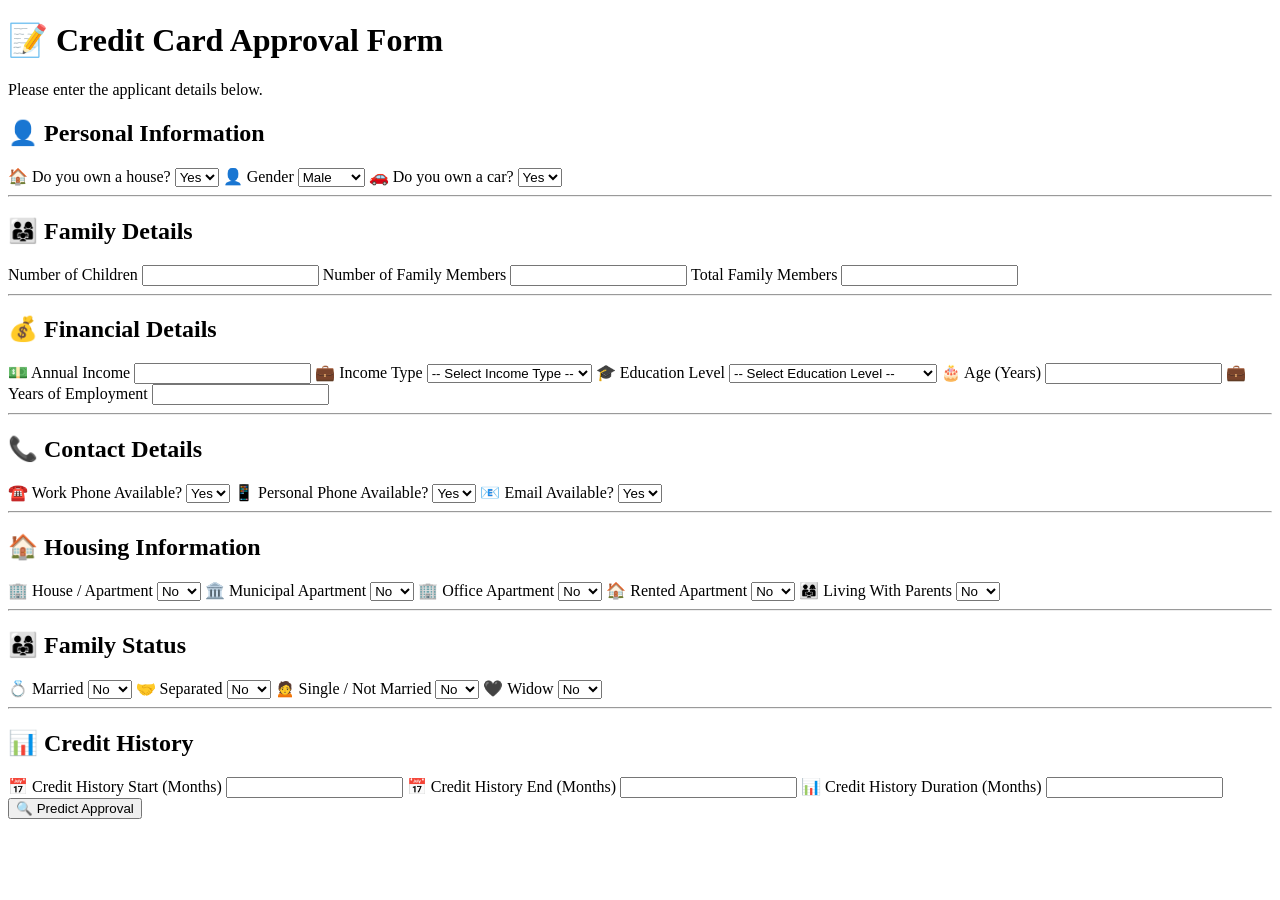
==== templates/index.html @ 772085bb "Initial Commit" ====
<!DOCTYPE html>
<html lang="en">
<head>
    <meta charset="UTF-8">
    <meta name="viewport" content="width=device-width, initial-scale=1.0">
    <title>Prediction Form</title>
    <link rel="stylesheet" href="{{ url_for('static', filename='css/style.css') }}">
</head>

<body>

<div class="container">

<h1>📝 Credit Card Approval Form</h1>

<p>Please enter the applicant details below.</p>

<form action="/result" method="POST">

<h2>👤 Personal Information</h2>

<label>🏠 Do you own a house?</label>
<select name="FLAG_OWN_REALTY">
    <option value="1">Yes</option>
    <option value="0">No</option>
</select>

<label>👤 Gender</label>
<select name="CODE_GENDER_1">
    <option value="1">Male</option>
    <option value="0">Female</option>
</select>

<label>🚗 Do you own a car?</label>
<select name="FLAG_OWN_CAR_1">
    <option value="1">Yes</option>
    <option value="0">No</option>
</select>

<hr>

<h2>👨‍👩‍👧 Family Details</h2>

<label>Number of Children</label>
<input type="number" name="CNT_CHILDREN" min="0" required>

<label>Number of Family Members</label>
<input type="number" name="CNT_FAM_MEMBERS" required>

<label>Total Family Members</label>
<input type="number" name="TOTAL_FAMILY_MEMBERS" required>

<hr>

<h2>💰 Financial Details</h2>

<label>💵 Annual Income</label>
<input type="number" name="AMT_INCOME_TOTAL" required>

<label>💼 Income Type</label>
<select name="NAME_INCOME_TYPE" required>
    <option value="">-- Select Income Type --</option>
    <option value="4">Working</option>
    <option value="0">Commercial Associate</option>
    <option value="2">Pensioner</option>
    <option value="3">State Servant</option>
    <option value="1">Student</option>
</select>

<label>🎓 Education Level</label>
<select name="NAME_EDUCATION_TYPE" required>
    <option value="">-- Select Education Level --</option>
    <option value="4">Higher Education</option>
    <option value="3">Secondary / Secondary Special</option>
    <option value="2">Incomplete Higher</option>
    <option value="1">Lower Secondary</option>
    <option value="0">Academic Degree</option>
</select>

<label>🎂 Age (Years)</label>
<input type="number" name="DAYS_BIRTH" required>

<label>💼 Years of Employment</label>
<input type="number" name="DAYS_EMPLOYED" required>

<hr>

<h2>📞 Contact Details</h2>

<label>☎️ Work Phone Available?</label>
<select name="FLAG_WORK_PHONE">
    <option value="1">Yes</option>
    <option value="0">No</option>
</select>

<label>📱 Personal Phone Available?</label>
<select name="FLAG_PHONE">
    <option value="1">Yes</option>
    <option value="0">No</option>
</select>

<label>📧 Email Available?</label>
<select name="FLAG_EMAIL">
    <option value="1">Yes</option>
    <option value="0">No</option>
</select>

<hr>

<h2>🏠 Housing Information</h2>

<label>🏢 House / Apartment</label>
<select name="NAME_HOUSING_TYPE_1">
    <option value="0">No</option>
    <option value="1">Yes</option>
</select>

<label>🏛️ Municipal Apartment</label>
<select name="NAME_HOUSING_TYPE_2">
    <option value="0">No</option>
    <option value="1">Yes</option>
</select>

<label>🏢 Office Apartment</label>
<select name="NAME_HOUSING_TYPE_3">
    <option value="0">No</option>
    <option value="1">Yes</option>
</select>

<label>🏠 Rented Apartment</label>
<select name="NAME_HOUSING_TYPE_4">
    <option value="0">No</option>
    <option value="1">Yes</option>
</select>

<label>👨‍👩‍👧 Living With Parents</label>
<select name="NAME_HOUSING_TYPE_5">
    <option value="0">No</option>
    <option value="1">Yes</option>
</select>

<hr>

<h2>👨‍👩‍👧 Family Status</h2>

<label>💍 Married</label>
<select name="NAME_FAMILY_STATUS_1">
    <option value="0">No</option>
    <option value="1">Yes</option>
</select>

<label>🤝 Separated</label>
<select name="NAME_FAMILY_STATUS_2">
    <option value="0">No</option>
    <option value="1">Yes</option>
</select>

<label>🙍 Single / Not Married</label>
<select name="NAME_FAMILY_STATUS_3">
    <option value="0">No</option>
    <option value="1">Yes</option>
</select>

<label>🖤 Widow</label>
<select name="NAME_FAMILY_STATUS_4">
    <option value="0">No</option>
    <option value="1">Yes</option>
</select>

<hr>

<h2>📊 Credit History</h2>

<label>📅 Credit History Start (Months)</label>
<input type="number" name="open_month" required>

<label>📅 Credit History End (Months)</label>
<input type="number" name="end_month" required>

<label>📊 Credit History Duration (Months)</label>
<input type="number" name="window" required>

<br>

<input type="submit" value="🔍 Predict Approval">

</form>

</div>

</body>
</html>
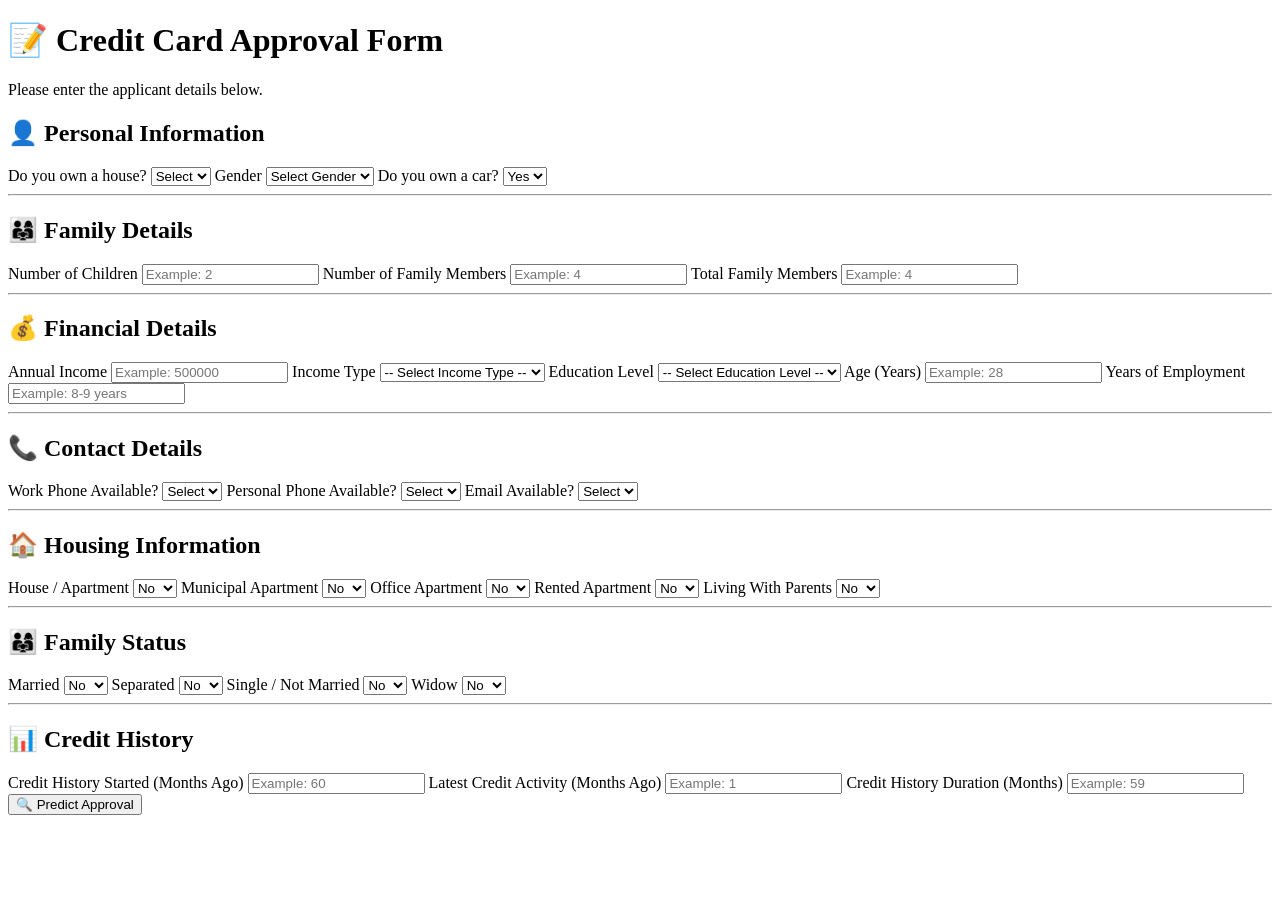
==== commit 9aa89598: "Updated index page with user-friendly labels and placeholders" ====
--- a/templates/index.html
+++ b/templates/index.html
@@ -19,20 +19,23 @@
 
 <h2>👤 Personal Information</h2>
 
-<label>🏠 Do you own a house?</label>
-<select name="FLAG_OWN_REALTY">
-    <option value="1">Yes</option>
-    <option value="0">No</option>
-</select>
-
-<label>👤 Gender</label>
-<select name="CODE_GENDER_1">
+<label>Do you own a house?</label>
+<select name="FLAG_OWN_REALTY" required>
+    <option value="">Select</option>
+    <option value="1">Yes</option>
+    <option value="0">No</option>
+</select>
+
+<label>Gender</label>
+<select name="CODE_GENDER_1" required>
+    <option value="">Select Gender</option>
     <option value="1">Male</option>
     <option value="0">Female</option>
 </select>
 
-<label>🚗 Do you own a car?</label>
-<select name="FLAG_OWN_CAR_1">
+<label>Do you own a car?</label>
+<select name="FLAG_OWN_CAR_1" required>
+    option value="">Select</option>
     <option value="1">Yes</option>
     <option value="0">No</option>
 </select>
@@ -42,22 +45,22 @@
 <h2>👨‍👩‍👧 Family Details</h2>
 
 <label>Number of Children</label>
-<input type="number" name="CNT_CHILDREN" min="0" required>
+<input type="number" name="CNT_CHILDREN" placeholder="Example: 2" required>
 
 <label>Number of Family Members</label>
-<input type="number" name="CNT_FAM_MEMBERS" required>
+<input type="number" name="CNT_FAM_MEMBERS" placeholder="Example: 4" required>
 
 <label>Total Family Members</label>
-<input type="number" name="TOTAL_FAMILY_MEMBERS" required>
+<input type="number" name="TOTAL_FAMILY_MEMBERS" placeholder="Example: 4" required>
 
 <hr>
 
 <h2>💰 Financial Details</h2>
 
-<label>💵 Annual Income</label>
-<input type="number" name="AMT_INCOME_TOTAL" required>
-
-<label>💼 Income Type</label>
+<label>Annual Income</label>
+<input type="number" name="AMT_INCOME_TOTAL" placeholder="Example: 500000" required>
+
+<label>Income Type</label>
 <select name="NAME_INCOME_TYPE" required>
     <option value="">-- Select Income Type --</option>
     <option value="4">Working</option>
@@ -67,40 +70,45 @@
     <option value="1">Student</option>
 </select>
 
-<label>🎓 Education Level</label>
+<label>Education Level</label>
 <select name="NAME_EDUCATION_TYPE" required>
     <option value="">-- Select Education Level --</option>
-    <option value="4">Higher Education</option>
-    <option value="3">Secondary / Secondary Special</option>
-    <option value="2">Incomplete Higher</option>
-    <option value="1">Lower Secondary</option>
-    <option value="0">Academic Degree</option>
-</select>
-
-<label>🎂 Age (Years)</label>
-<input type="number" name="DAYS_BIRTH" required>
-
-<label>💼 Years of Employment</label>
-<input type="number" name="DAYS_EMPLOYED" required>
+    <option value="6">No Formal Education</option>
+    <option value="5">High School</option>
+    <option value="4">Intermediate / 12th Grade</option>
+    <option value="3">Diploma</option>
+    <option value="2">Bachelor's Degree</option>
+    <option value="1">Master's Degree</option>
+    <option value="0">Doctorate (Ph.D.)</option>
+</select>
+
+<label>Age (Years)</label>
+<input type="number" name="DAYS_BIRTH" placeholder="Example: 28" required>
+
+<label>Years of Employment</label>
+<input type="number" name="DAYS_EMPLOYED" placeholder="Example: 8-9 years" required>
 
 <hr>
 
 <h2>📞 Contact Details</h2>
 
-<label>☎️ Work Phone Available?</label>
-<select name="FLAG_WORK_PHONE">
-    <option value="1">Yes</option>
-    <option value="0">No</option>
-</select>
-
-<label>📱 Personal Phone Available?</label>
-<select name="FLAG_PHONE">
-    <option value="1">Yes</option>
-    <option value="0">No</option>
-</select>
-
-<label>📧 Email Available?</label>
-<select name="FLAG_EMAIL">
+<label>Work Phone Available?</label>
+<select name="FLAG_WORK_PHONE" required>
+    <option value="">Select</option>
+    <option value="1">Yes</option>
+    <option value="0">No</option>
+</select>
+
+<label>Personal Phone Available?</label>
+<select name="FLAG_PHONE" required>
+    <option value="">Select</option>
+    <option value="1">Yes</option>
+    <option value="0">No</option>
+</select>
+
+<label>Email Available?</label>
+<select name="FLAG_EMAIL" required>
+    <option value="">Select</option>
     <option value="1">Yes</option>
     <option value="0">No</option>
 </select>
@@ -109,31 +117,31 @@
 
 <h2>🏠 Housing Information</h2>
 
-<label>🏢 House / Apartment</label>
+<label>House / Apartment</label>
 <select name="NAME_HOUSING_TYPE_1">
     <option value="0">No</option>
     <option value="1">Yes</option>
 </select>
 
-<label>🏛️ Municipal Apartment</label>
+<label>Municipal Apartment</label>
 <select name="NAME_HOUSING_TYPE_2">
     <option value="0">No</option>
     <option value="1">Yes</option>
 </select>
 
-<label>🏢 Office Apartment</label>
+<label>Office Apartment</label>
 <select name="NAME_HOUSING_TYPE_3">
     <option value="0">No</option>
     <option value="1">Yes</option>
 </select>
 
-<label>🏠 Rented Apartment</label>
+<label>Rented Apartment</label>
 <select name="NAME_HOUSING_TYPE_4">
     <option value="0">No</option>
     <option value="1">Yes</option>
 </select>
 
-<label>👨‍👩‍👧 Living With Parents</label>
+<label>Living With Parents</label>
 <select name="NAME_HOUSING_TYPE_5">
     <option value="0">No</option>
     <option value="1">Yes</option>
@@ -143,25 +151,25 @@
 
 <h2>👨‍👩‍👧 Family Status</h2>
 
-<label>💍 Married</label>
+<label>Married</label>
 <select name="NAME_FAMILY_STATUS_1">
     <option value="0">No</option>
     <option value="1">Yes</option>
 </select>
 
-<label>🤝 Separated</label>
+<label>Separated</label>
 <select name="NAME_FAMILY_STATUS_2">
     <option value="0">No</option>
     <option value="1">Yes</option>
 </select>
 
-<label>🙍 Single / Not Married</label>
+<label>Single / Not Married</label>
 <select name="NAME_FAMILY_STATUS_3">
     <option value="0">No</option>
     <option value="1">Yes</option>
 </select>
 
-<label>🖤 Widow</label>
+<label>Widow</label>
 <select name="NAME_FAMILY_STATUS_4">
     <option value="0">No</option>
     <option value="1">Yes</option>
@@ -171,14 +179,14 @@
 
 <h2>📊 Credit History</h2>
 
-<label>📅 Credit History Start (Months)</label>
-<input type="number" name="open_month" required>
-
-<label>📅 Credit History End (Months)</label>
-<input type="number" name="end_month" required>
-
-<label>📊 Credit History Duration (Months)</label>
-<input type="number" name="window" required>
+<label>Credit History Started (Months Ago)</label>
+<input type="number" name="open_month" placeholder="Example: 60" required>
+
+<label>Latest Credit Activity (Months Ago)</label>
+<input type="number" name="end_month" placeholder="Example: 1" required>
+
+<label>Credit History Duration (Months)</label>
+<input type="number" name="window" placeholder="Example: 59" required>
 
 <br>
 
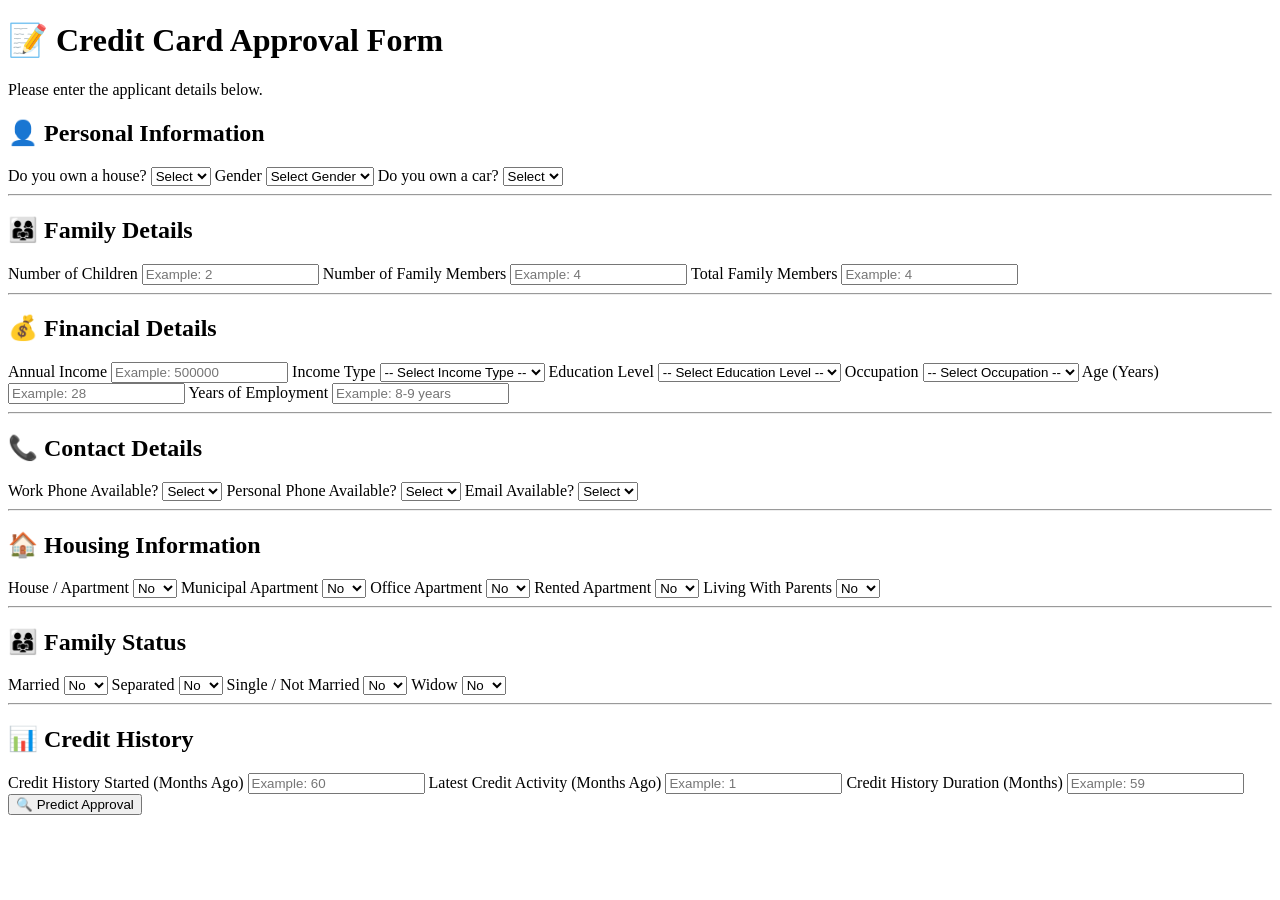
==== commit 834ccc2b: "Ready for deployment" ====
--- a/templates/index.html
+++ b/templates/index.html
@@ -35,7 +35,7 @@
 
 <label>Do you own a car?</label>
 <select name="FLAG_OWN_CAR_1" required>
-    option value="">Select</option>
+    <option value="">Select</option>
     <option value="1">Yes</option>
     <option value="0">No</option>
 </select>
@@ -81,6 +81,28 @@
     <option value="1">Master's Degree</option>
     <option value="0">Doctorate (Ph.D.)</option>
 </select>
+<label>Occupation</label>
+<select name="OCCUPATION_TYPE" required>
+    <option value="">-- Select Occupation --</option>
+    <option value="0">Unknown</option>
+    <option value="1">Accountant</option>
+    <option value="2">Cleaning Staff</option>
+    <option value="3">Cooking Staff</option>
+    <option value="4">Core Staff</option>
+    <option value="5">Drivers</option>
+    <option value="6">HR Staff</option>
+    <option value="7">High Skill Tech Staff</option>
+    <option value="8">IT Staff</option>
+    <option value="9">Laborers</option>
+    <option value="10">Managers</option>
+    <option value="11">Medicine Staff</option>
+    <option value="12">Private Service Staff</option>
+    <option value="13">Realty Agents</option>
+    <option value="14">Sales Staff</option>
+    <option value="15">Secretaries</option>
+    <option value="16">Security Staff</option>
+    <option value="17">Waiters/Barmen Staff</option>
+</select>
 
 <label>Age (Years)</label>
 <input type="number" name="DAYS_BIRTH" placeholder="Example: 28" required>
